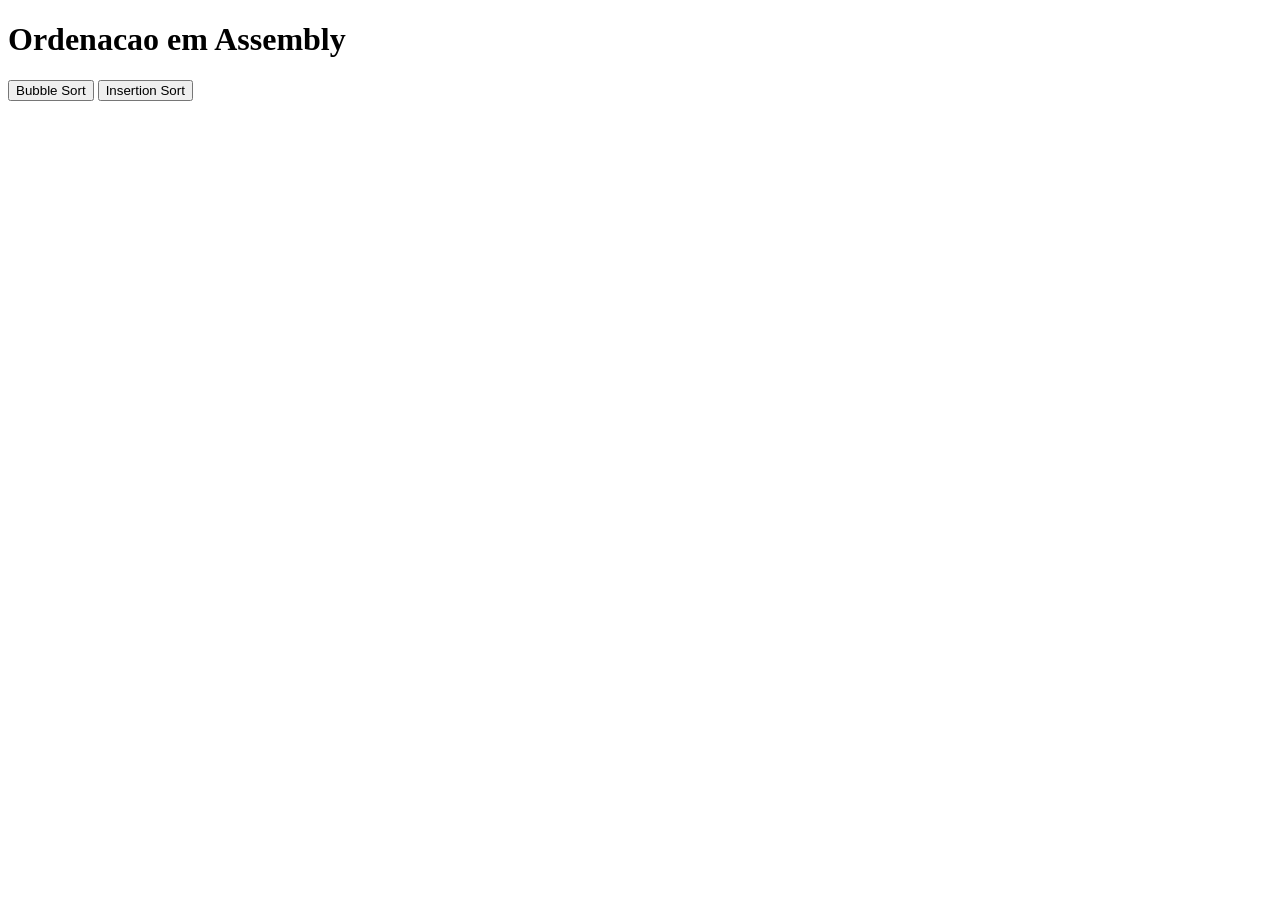
==== web/index.html @ 848686f8 "bubble & insertion" ====
<!DOCTYPE html>
<html lang="pt-br">
<head>
<meta charset="UTF-8">
<meta name="viewport" content="width=device-width, initial-scale=1.0">
<title>Ordenacao em Assembly</title>
<link rel="stylesheet" href="/style.css">
</head>
<body>
<header>
  <h1>Ordenacao em Assembly</h1>
</header>

<nav class="abas">
  <button class="aba-btn ativa" data-aba="bubble">Bubble Sort</button>
  <button class="aba-btn" data-aba="insertion">Insertion Sort</button>
</nav>

<template id="template-painel">
  <section class="painel">
    <div class="coluna-esquerda">
      <div class="cartao">
        <h2>Exemplo visual</h2>
        <p class="descricao-exemplo"></p>
        <div class="animacao">
          <div class="barras"></div>
        </div>
      </div>
    </div>

    <div class="coluna-direita">
      <div class="cartao">
        <h2>1. Gerar dataset</h2>
        <div class="linha-form">
          <label>
            Tamanho
            <select class="select-tamanho"></select>
          </label>
          <label>
            Tipo
            <select class="select-tipo"></select>
          </label>
          <button class="btn btn-gerar">Gerar dataset</button>
        </div>
        <p class="status-gerar"></p>
      </div>

      <div class="cartao">
        <h2>2. Escolher dataset</h2>
        <div class="linha-form">
          <label class="label-arquivo">
            Arquivo
            <select class="select-arquivo"></select>
          </label>
          <button class="btn btn-atualizar" title="Atualizar lista">Atualizar</button>
        </div>
      </div>

      <div class="cartao">
        <h2>3. Ordenar</h2>
        <button class="btn btn-primario btn-ordenar">Ordenar</button>
        <div class="cronometro-box">
          <span class="cronometro-label">Tempo:</span>
          <span class="cronometro-valor">00:00.000 min</span>
        </div>
        <div class="progresso-box">
          <div class="progresso-barra">
            <div class="progresso-preenchimento"></div>
          </div>
          <span class="progresso-valor">0%</span>
        </div>
        <div class="resultado"></div>
      </div>
    </div>
  </section>
</template>

<main id="conteudo"></main>

<script src="/app.js"></script>
</body>
</html>
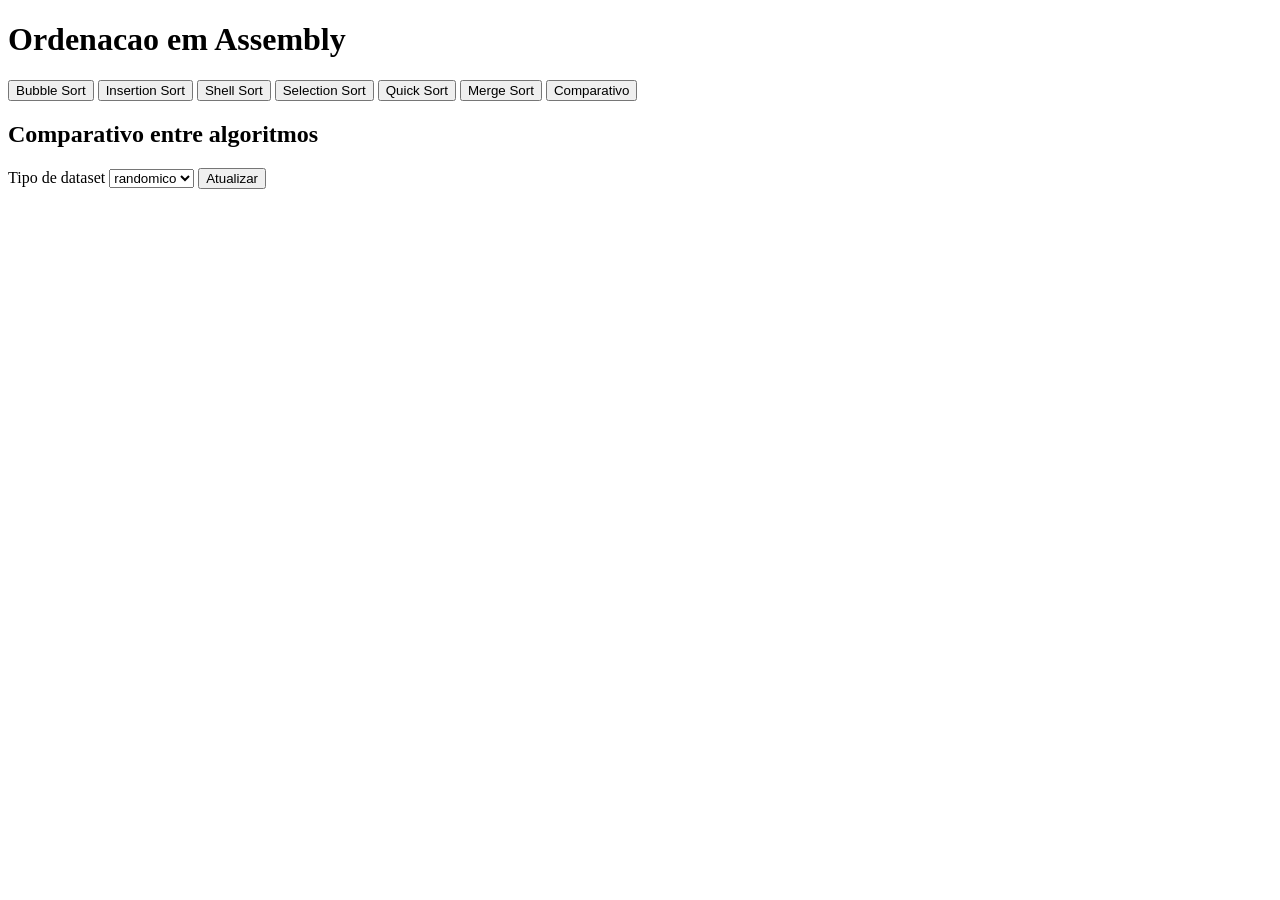
==== commit affbe698: "Restaura shell/selection/quick/merge sort e ajustes de UI Recupera trabalho perdido acidentalmente: " ====
--- a/web/index.html
+++ b/web/index.html
@@ -14,21 +14,16 @@
 <nav class="abas">
   <button class="aba-btn ativa" data-aba="bubble">Bubble Sort</button>
   <button class="aba-btn" data-aba="insertion">Insertion Sort</button>
+  <button class="aba-btn" data-aba="shell">Shell Sort</button>
+  <button class="aba-btn" data-aba="selection">Selection Sort</button>
+  <button class="aba-btn" data-aba="quick">Quick Sort</button>
+  <button class="aba-btn" data-aba="merge">Merge Sort</button>
+  <button class="aba-btn" data-aba="comparativo">Comparativo</button>
 </nav>
 
 <template id="template-painel">
   <section class="painel">
-    <div class="coluna-esquerda">
-      <div class="cartao">
-        <h2>Exemplo visual</h2>
-        <p class="descricao-exemplo"></p>
-        <div class="animacao">
-          <div class="barras"></div>
-        </div>
-      </div>
-    </div>
-
-    <div class="coluna-direita">
+    <div class="linha-topo">
       <div class="cartao">
         <h2>1. Gerar dataset</h2>
         <div class="linha-form">
@@ -63,13 +58,22 @@
           <span class="cronometro-label">Tempo:</span>
           <span class="cronometro-valor">00:00.000 min</span>
         </div>
-        <div class="progresso-box">
-          <div class="progresso-barra">
-            <div class="progresso-preenchimento"></div>
-          </div>
-          <span class="progresso-valor">0%</span>
-        </div>
         <div class="resultado"></div>
+      </div>
+    </div>
+
+    <div class="progresso-box">
+      <div class="progresso-barra">
+        <div class="progresso-preenchimento"></div>
+      </div>
+      <span class="progresso-valor">0%</span>
+    </div>
+
+    <div class="cartao cartao-visual">
+      <h2>Exemplo visual</h2>
+      <p class="descricao-exemplo"></p>
+      <div class="animacao">
+        <div class="barras"></div>
       </div>
     </div>
   </section>
@@ -77,6 +81,24 @@
 
 <main id="conteudo"></main>
 
+<section class="painel painel-comparativo" data-aba="comparativo">
+  <div class="cartao">
+    <h2>Comparativo entre algoritmos</h2>
+    <div class="linha-form">
+      <label>
+        Tipo de dataset
+        <select id="select-tipo-comparativo">
+          <option value="ordenado">ordenado</option>
+          <option value="invertido">invertido</option>
+          <option value="randomico" selected>randomico</option>
+        </select>
+      </label>
+      <button class="btn btn-atualizar" id="btn-atualizar-comparativo">Atualizar</button>
+    </div>
+    <div id="grafico-linha-comparativo"></div>
+  </div>
+</section>
+
 <script src="/app.js"></script>
 </body>
 </html>
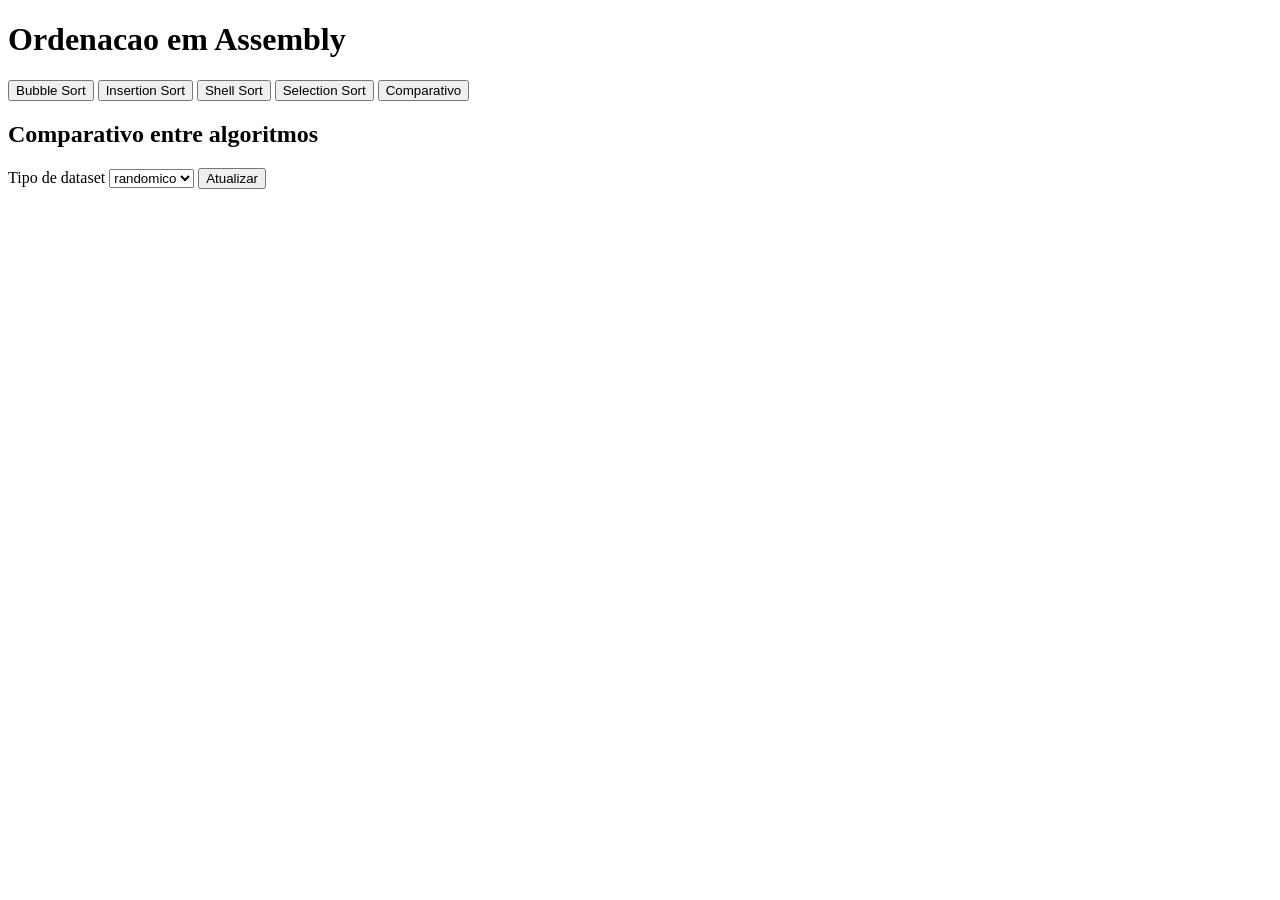
==== commit 1abe3033: "new layout" ====
--- a/web/index.html
+++ b/web/index.html
@@ -16,8 +16,6 @@
   <button class="aba-btn" data-aba="insertion">Insertion Sort</button>
   <button class="aba-btn" data-aba="shell">Shell Sort</button>
   <button class="aba-btn" data-aba="selection">Selection Sort</button>
-  <button class="aba-btn" data-aba="quick">Quick Sort</button>
-  <button class="aba-btn" data-aba="merge">Merge Sort</button>
   <button class="aba-btn" data-aba="comparativo">Comparativo</button>
 </nav>
 
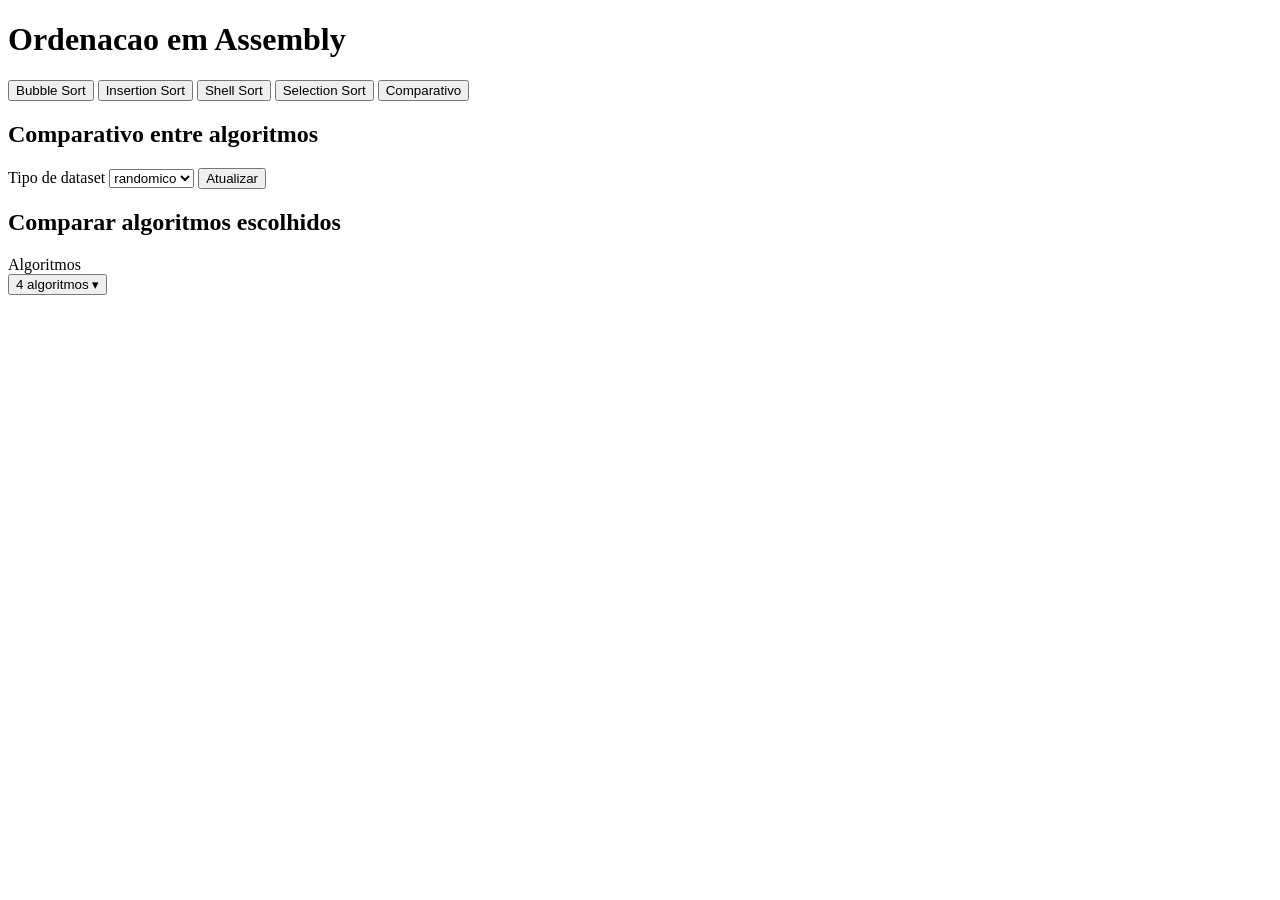
==== commit 88b38a18: "layout refactor" ====
--- a/web/index.html
+++ b/web/index.html
@@ -95,6 +95,28 @@
     </div>
     <div id="grafico-linha-comparativo"></div>
   </div>
+
+  <div class="cartao">
+    <h2>Comparar algoritmos escolhidos</h2>
+    <div class="linha-form">
+      <label>
+        Algoritmos
+        <div class="dropdown-multi" id="filtro-algoritmos-comparativo">
+          <button type="button" class="dropdown-multi-btn">
+            <span class="dropdown-multi-rotulo">4 algoritmos</span>
+            <span class="dropdown-multi-seta">▾</span>
+          </button>
+          <div class="dropdown-multi-lista" hidden>
+            <label><input type="checkbox" value="bubble" checked> Bubble Sort</label>
+            <label><input type="checkbox" value="insertion" checked> Insertion Sort</label>
+            <label><input type="checkbox" value="shell" checked> Shell Sort</label>
+            <label><input type="checkbox" value="selection" checked> Selection Sort</label>
+          </div>
+        </div>
+      </label>
+    </div>
+    <div id="grafico-filtro-comparativo"></div>
+  </div>
 </section>
 
 <script src="/app.js"></script>
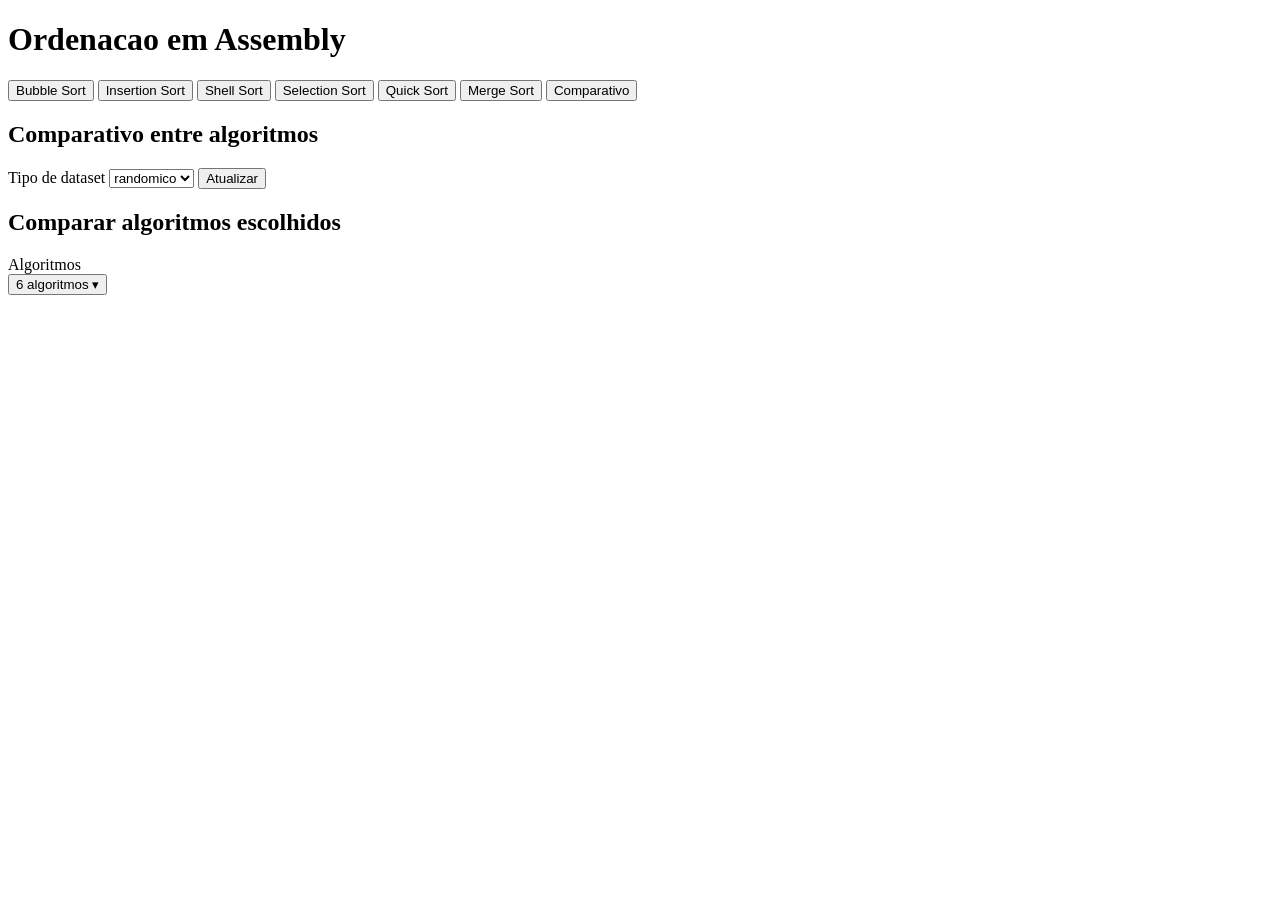
==== commit 3ec5884e: "quick and merge" ====
--- a/web/index.html
+++ b/web/index.html
@@ -16,6 +16,8 @@
   <button class="aba-btn" data-aba="insertion">Insertion Sort</button>
   <button class="aba-btn" data-aba="shell">Shell Sort</button>
   <button class="aba-btn" data-aba="selection">Selection Sort</button>
+  <button class="aba-btn" data-aba="quick">Quick Sort</button>
+  <button class="aba-btn" data-aba="merge">Merge Sort</button>
   <button class="aba-btn" data-aba="comparativo">Comparativo</button>
 </nav>
 
@@ -103,7 +105,7 @@
         Algoritmos
         <div class="dropdown-multi" id="filtro-algoritmos-comparativo">
           <button type="button" class="dropdown-multi-btn">
-            <span class="dropdown-multi-rotulo">4 algoritmos</span>
+            <span class="dropdown-multi-rotulo">6 algoritmos</span>
             <span class="dropdown-multi-seta">▾</span>
           </button>
           <div class="dropdown-multi-lista" hidden>
@@ -111,6 +113,8 @@
             <label><input type="checkbox" value="insertion" checked> Insertion Sort</label>
             <label><input type="checkbox" value="shell" checked> Shell Sort</label>
             <label><input type="checkbox" value="selection" checked> Selection Sort</label>
+            <label><input type="checkbox" value="quick" checked> Quick Sort</label>
+            <label><input type="checkbox" value="merge" checked> Merge Sort</label>
           </div>
         </div>
       </label>
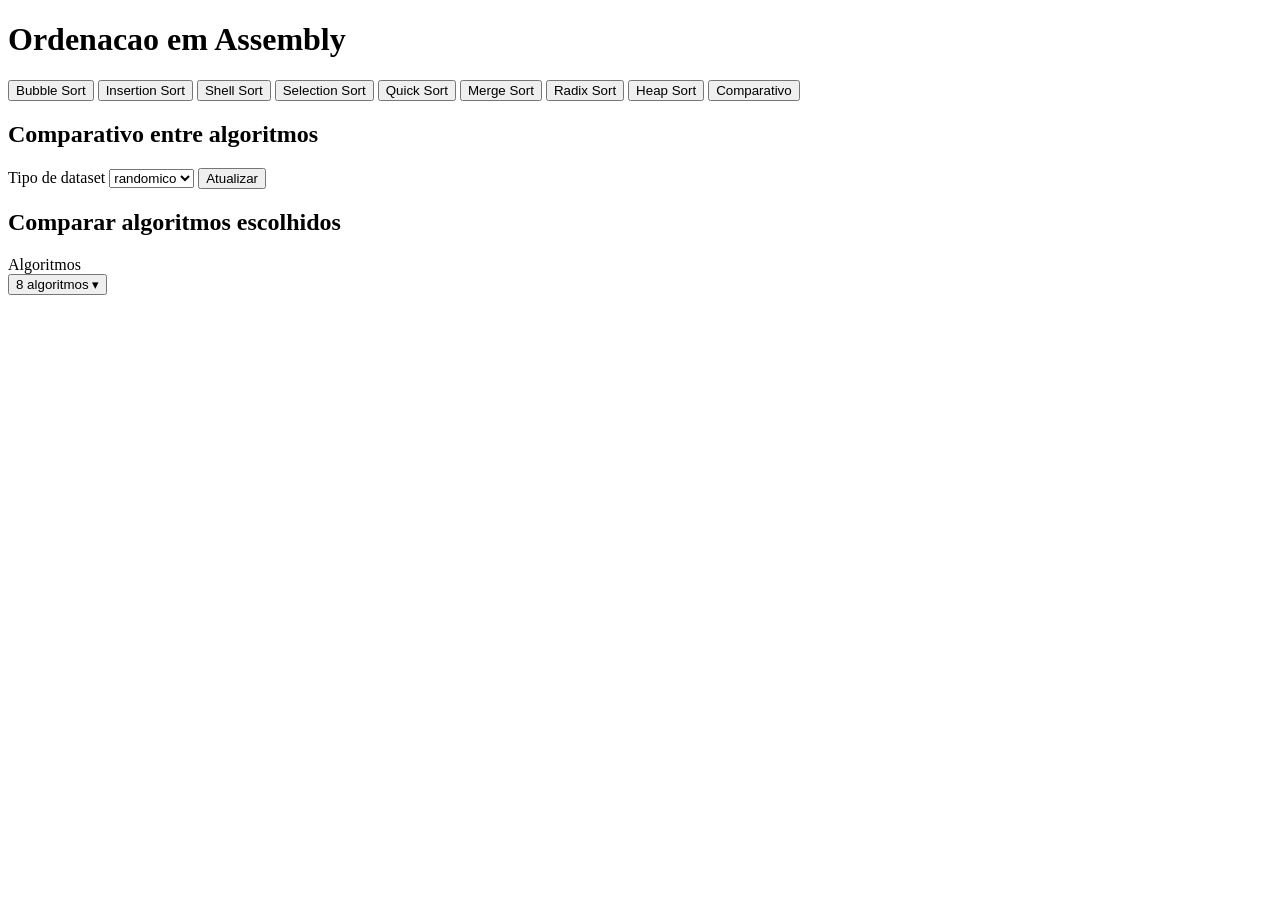
==== commit 7c94dfb6: "feat: atividade 2 - 4 algoritmos" ====
--- a/web/index.html
+++ b/web/index.html
@@ -18,6 +18,8 @@
   <button class="aba-btn" data-aba="selection">Selection Sort</button>
   <button class="aba-btn" data-aba="quick">Quick Sort</button>
   <button class="aba-btn" data-aba="merge">Merge Sort</button>
+  <button class="aba-btn" data-aba="radix">Radix Sort</button>
+  <button class="aba-btn" data-aba="heap">Heap Sort</button>
   <button class="aba-btn" data-aba="comparativo">Comparativo</button>
 </nav>
 
@@ -105,7 +107,7 @@
         Algoritmos
         <div class="dropdown-multi" id="filtro-algoritmos-comparativo">
           <button type="button" class="dropdown-multi-btn">
-            <span class="dropdown-multi-rotulo">6 algoritmos</span>
+            <span class="dropdown-multi-rotulo">8 algoritmos</span>
             <span class="dropdown-multi-seta">▾</span>
           </button>
           <div class="dropdown-multi-lista" hidden>
@@ -115,6 +117,8 @@
             <label><input type="checkbox" value="selection" checked> Selection Sort</label>
             <label><input type="checkbox" value="quick" checked> Quick Sort</label>
             <label><input type="checkbox" value="merge" checked> Merge Sort</label>
+            <label><input type="checkbox" value="radix" checked> Radix Sort</label>
+            <label><input type="checkbox" value="heap" checked> Heap Sort</label>
           </div>
         </div>
       </label>
